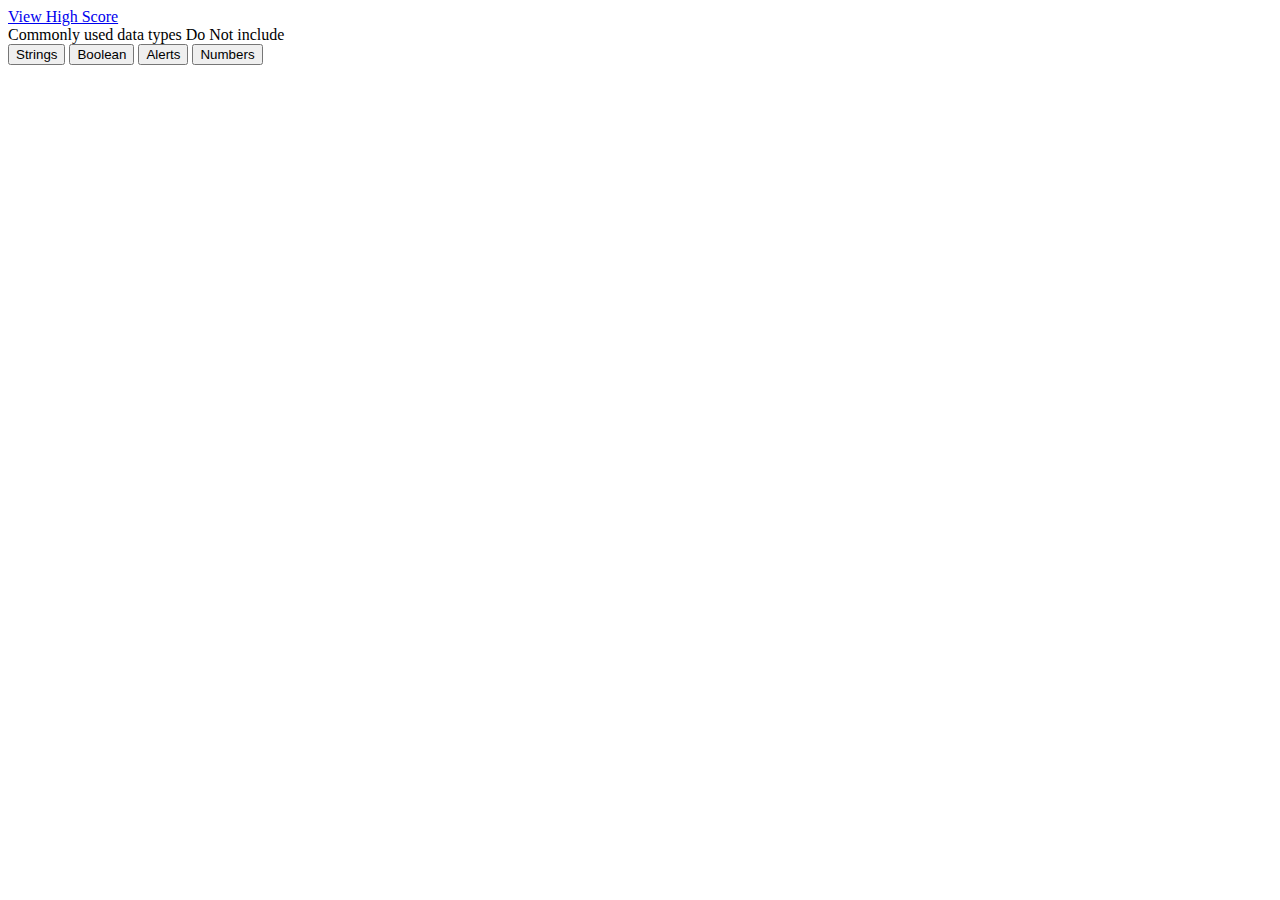
==== quiz.html @ a2ad637b "set new qustions in a group and set it up for cotent to go to screen" ====
<!DOCTYPE html>
<html lang="en">
<head>
    <meta charset="UTF-8">
    <meta http-equiv="X-UA-Compatible" content="IE=edge">
    <meta name="viewport" content="width=device-width, initial-scale=1.0">
    <title>High Score</title>
    <link rel="stylesheet" href="asset/style.css">
</head>
<body>
    <section class="secpage2">
        <header>
        <div class="timer"></div>
        <div><a href="scores.html">View High Score</a></div>
        </header>
        <div class="question"></div>
        <div class="button">
            <button class="b1">1.</button>
            <button class="b2">2.</button>
            <button class="b3">3.</button>
            <button class="b4">4.</button>
        </div>


    </section>

   <script src="asset/script.js"></script> 
</body>
</html>
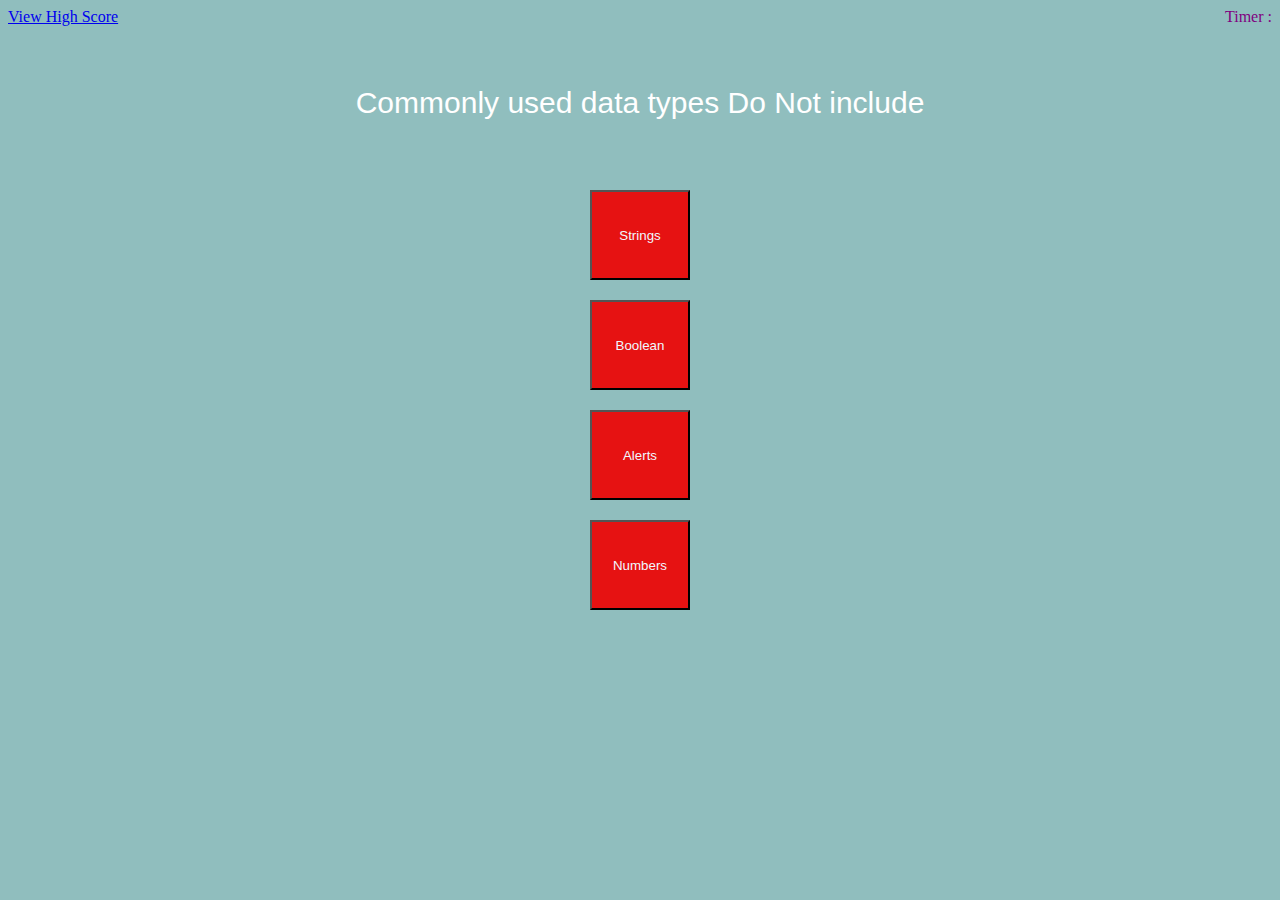
==== commit 27d7c3e9: "added css" ====
--- a/quiz.html
+++ b/quiz.html
@@ -1,5 +1,6 @@
 <!DOCTYPE html>
 <html lang="en">
+
 <head>
     <meta charset="UTF-8">
     <meta http-equiv="X-UA-Compatible" content="IE=edge">
@@ -7,23 +8,35 @@
     <title>High Score</title>
     <link rel="stylesheet" href="asset/style.css">
 </head>
+
 <body>
     <section class="secpage2">
-        <header>
-        <div class="timer"></div>
-        <div><a href="scores.html">View High Score</a></div>
+        <header class="highscore">
+            <div><a href="scores.html">View High Score</a></div>
+            <section class="time">
+                <div>Timer :</div>
+                <div class="timer"></div>
+            </section>
+
         </header>
-        <div class="question"></div>
-        <div class="button">
-            <button class="b1">1.</button>
-            <button class="b2">2.</button>
-            <button class="b3">3.</button>
-            <button class="b4">4.</button>
-        </div>
-
+        <section class="mainq">
+            <div class="question"></div>
+            <div class="button">
+                <button class="b1">1.</button>
+                <button class="b2">2.</button>
+                <button class="b3">3.</button>
+                <button class="b4">4.</button>
+            </div>
+        </section>
 
     </section>
+    <footer>
+        <div class="rightwrong">
 
-   <script src="asset/script.js"></script> 
+        </div>
+    </footer>
+
+    <script src="asset/script.js"></script>
 </body>
+
 </html>--- a/asset/style.css
+++ b/asset/style.css
@@ -0,0 +1,62 @@
+body{
+    background-color: rgb(144, 190, 190);
+}
+
+.header1, .question{
+    display: flex;
+    justify-content: center;
+    color: white;
+    font-size: 35px;
+    font-family: 'Gill Sans', 'Gill Sans MT', Calibri, 'Trebuchet MS', sans-serif;
+}
+.highscore{
+    display: flex;
+    justify-content: space-between;
+    color: purple;
+
+}
+.sec1{
+    display: flex;
+    align-items: center;
+    flex-direction: column;
+    font-size: 20px;
+}
+.page1section {
+    text-align: center;
+    
+}
+.start, .b1, .b2, .b3, .b4{
+    height: 90px;
+    width: 100px;
+    background-color: rgb(230, 18, 18);
+    color: aliceblue;
+}
+.word{
+    color: white;
+    font-family: 'Times New Roman', Times, serif;
+    font-size: 30px;
+}
+.time{
+    display: flex;
+
+}
+.mainq{
+    display: flex;
+    flex-direction: column;
+    align-items: center;
+}
+.question{
+    margin: 60px;
+    font-size: 30px;
+}
+.button{
+    display: flex;
+    flex-direction: column;
+
+}
+.b1, .b2, .b3, .b4{
+    margin: 10px;
+    
+
+}
+
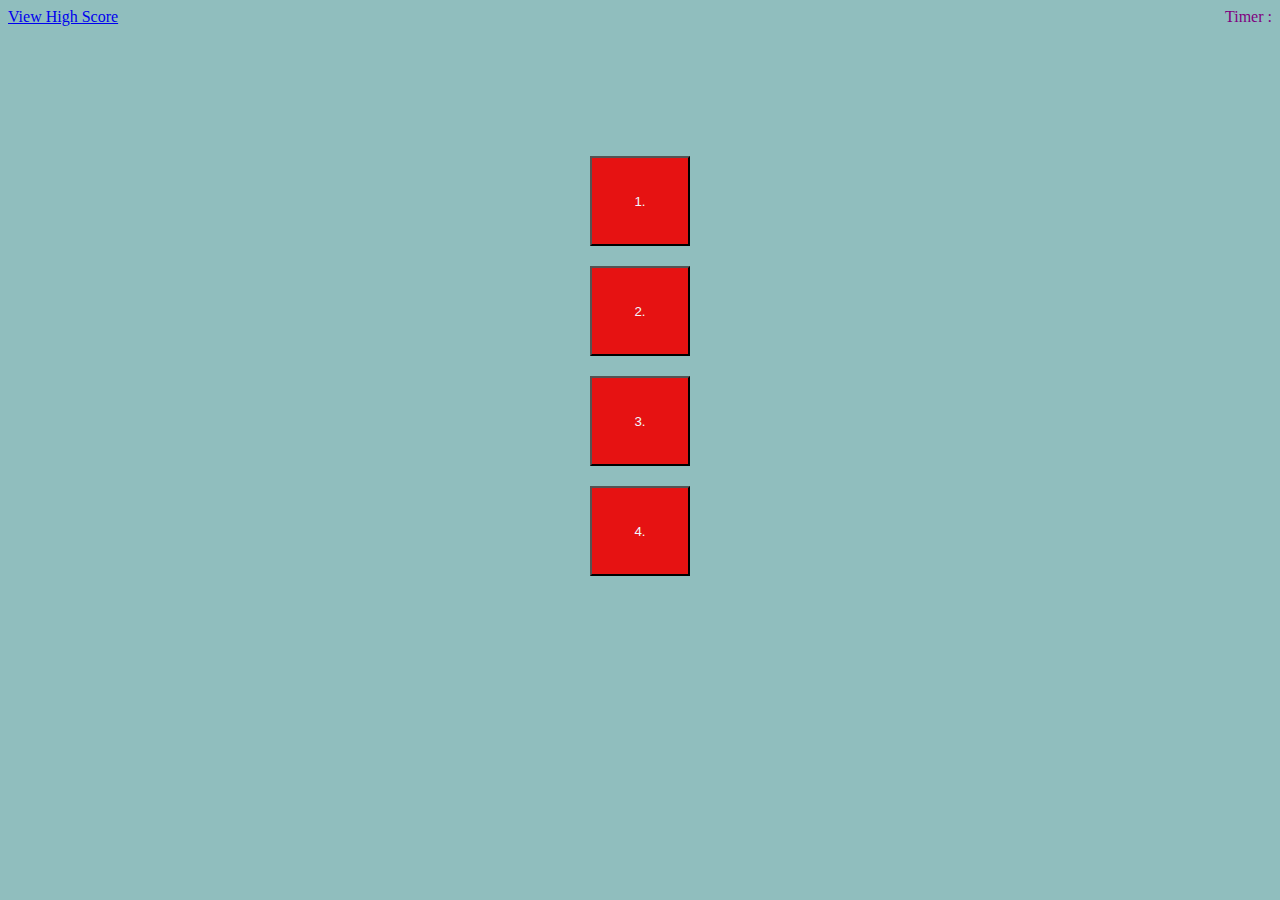
==== commit fec29250: "lost connection to quiz page" ====
--- a/quiz.html
+++ b/quiz.html
@@ -5,7 +5,7 @@
     <meta charset="UTF-8">
     <meta http-equiv="X-UA-Compatible" content="IE=edge">
     <meta name="viewport" content="width=device-width, initial-scale=1.0">
-    <title>High Score</title>
+    <title>Quiz pagecd</title>
     <link rel="stylesheet" href="asset/style.css">
 </head>
 
@@ -32,7 +32,6 @@
     </section>
     <footer>
         <div class="rightwrong">
-
         </div>
     </footer>
 
--- a/asset/style.css
+++ b/asset/style.css
@@ -5,7 +5,7 @@
 .header1, .question{
     display: flex;
     justify-content: center;
-    color: white;
+    color:white;
     font-size: 35px;
     font-family: 'Gill Sans', 'Gill Sans MT', Calibri, 'Trebuchet MS', sans-serif;
 }
@@ -59,4 +59,11 @@
     
 
 }
+.rightwrong{
+    text-align: center;
+    color:white;
+    font-size: 60px;
+    font-family: Cambria, Cochin, Georgia, Times, 'Times New Roman', serif;
 
+}
+
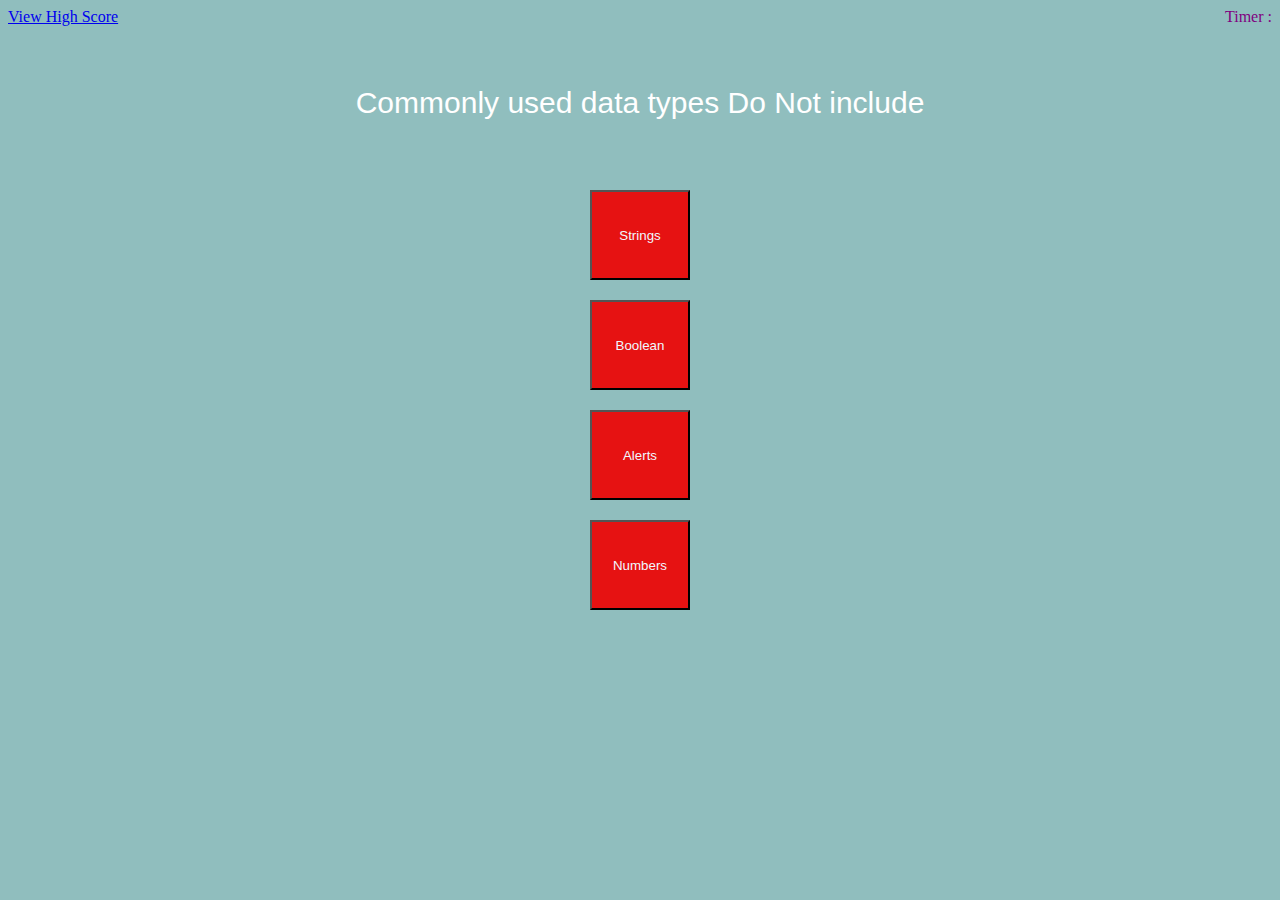
==== commit d5a5ed2d: "got rid of my localstorage code didnt work" ====
--- a/quiz.html
+++ b/quiz.html
@@ -1,11 +1,10 @@
 <!DOCTYPE html>
 <html lang="en">
-
 <head>
     <meta charset="UTF-8">
     <meta http-equiv="X-UA-Compatible" content="IE=edge">
     <meta name="viewport" content="width=device-width, initial-scale=1.0">
-    <title>Quiz pagecd</title>
+    <title>Quiz paged</title>
     <link rel="stylesheet" href="asset/style.css">
 </head>
 
